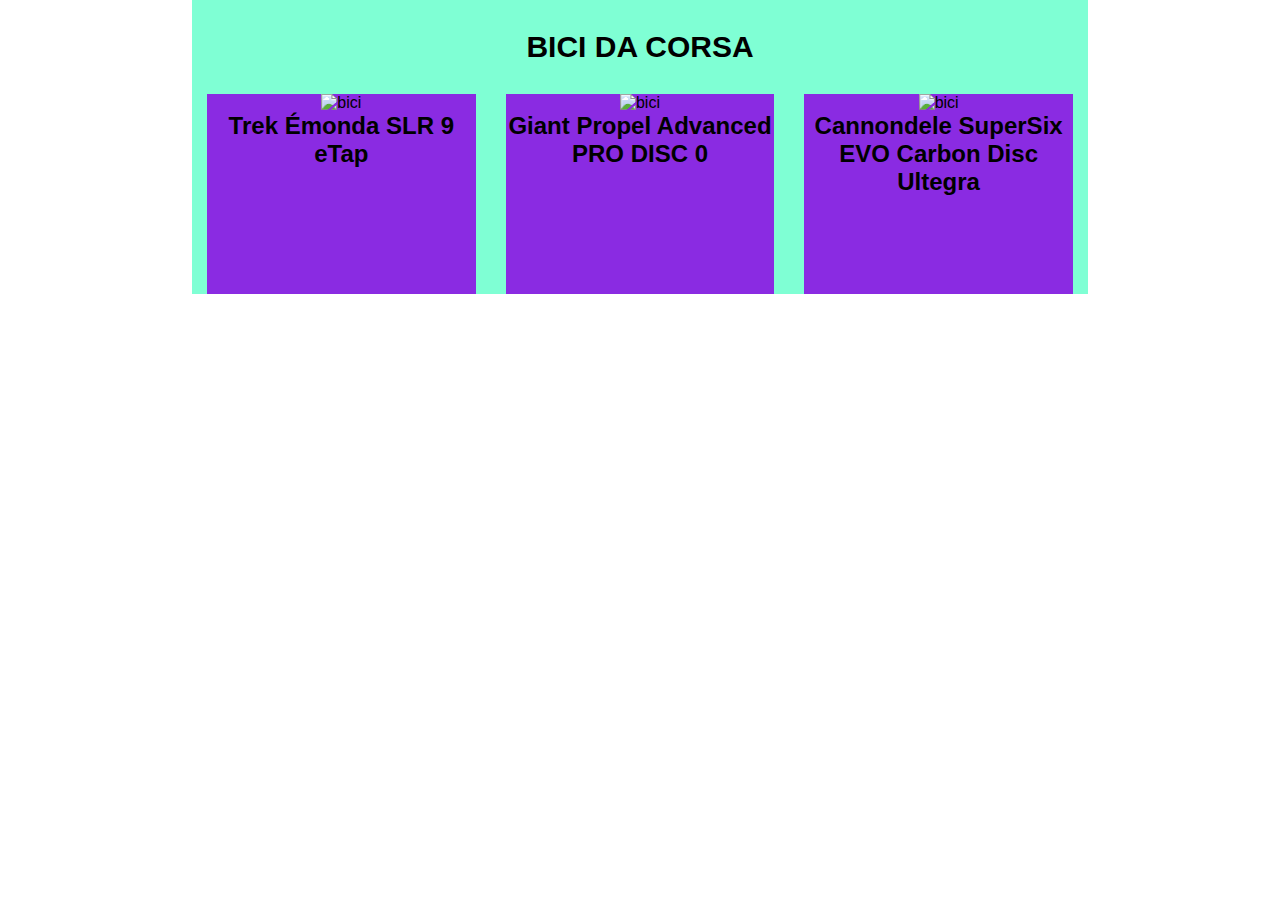
==== snack-1/Bonus/index.html @ 6c942bcd "Bonus - Creato template" ====
<!DOCTYPE html>
<html lang="en">
<head>
    <meta charset="UTF-8">
    <meta http-equiv="X-UA-Compatible" content="IE=edge">
    <meta name="viewport" content="width=device-width, initial-scale=1.0">
    <title>js-snack-1-bonus</title>
    <link rel="stylesheet" href="css/style.css">
</head>
<body>
    
    <main>
        <div id="container" class="container">
            <!-- Title -->
            <h1>BICI DA CORSA</h1>

            <div class="bike-container">
                <!-- Single Bike -->
                <div class="card">
                    <img src="" alt="bici">
                    <h2>Trek Émonda SLR 9 eTap</h2>
                </div>

                <!-- Single Bike -->
                <div class="card">
                    <img src="" alt="bici">
                    <h2>Giant Propel Advanced PRO DISC 0</h2>
                </div>

                <!-- Single Bike -->
                <div class="card">
                    <img src="" alt="bici">
                    <h2>Cannondele SuperSix EVO Carbon Disc Ultegra</h2>
                </div>
            </div>

            <!-- Bike Features -->
            <!-- <ul id="bike-fetures-list">
                <li>[nome]</li>
                <li>[peso]</li>
            </ul> -->
        </div>
    </main>

    <script type="text/javascript" src="js/script.js"></script>
</body>
</html>
---- snack-1/Bonus/css/style.css ----
/* RESET */
*{
    margin: 0;
    padding: 0;
    box-sizing: border-box;
}

/* COMMON */
body{
    font-family: Arial, Helvetica, sans-serif;
}

.container{
    width: 70%;
    margin: auto;
    text-align: center;

    /* test */
    background-color: aquamarine;
}

/* MAIN */
.container h1{
    padding: 30px 0;
    font-size: 30px;
}

.bike-container{
    display: flex;
    justify-content: space-around;
}

.card{
    width: 30%;
    height: 200px;

    /* test */
    background-color: blueviolet;
}
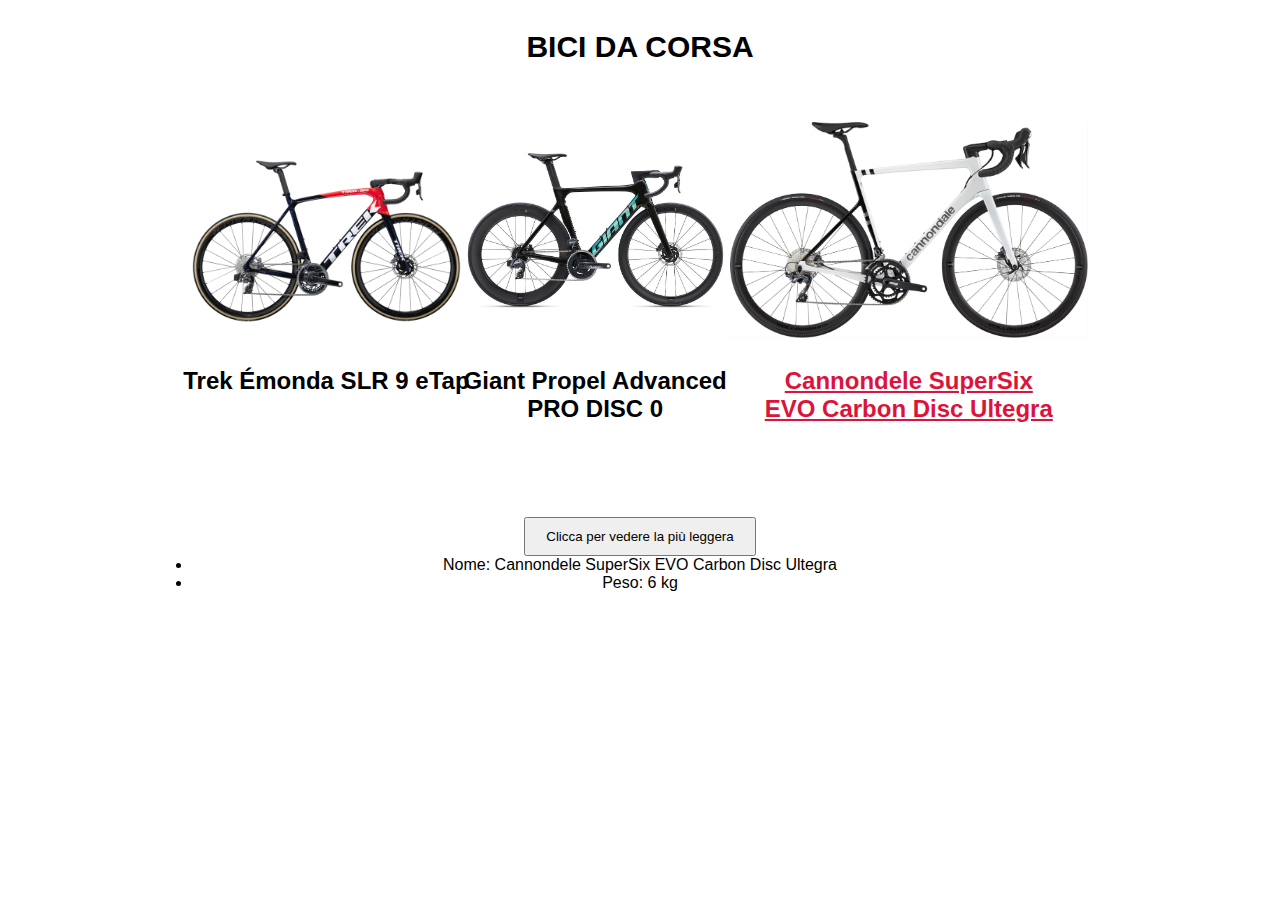
==== commit 3ca90908: "Bonus - Inserito le card dinamicamente" ====
--- a/snack-1/Bonus/index.html
+++ b/snack-1/Bonus/index.html
@@ -16,22 +16,14 @@
 
             <div class="bike-container">
                 <!-- Single Bike -->
-                <div class="card">
-                    <img src="" alt="bici">
+                <!-- <div class="card">
+                    <img src="img/trek-emonda-slr-9-etap.png" alt="bici">
                     <h2>Trek Émonda SLR 9 eTap</h2>
-                </div>
+                </div> -->
+            </div>
 
-                <!-- Single Bike -->
-                <div class="card">
-                    <img src="" alt="bici">
-                    <h2>Giant Propel Advanced PRO DISC 0</h2>
-                </div>
-
-                <!-- Single Bike -->
-                <div class="card">
-                    <img src="" alt="bici">
-                    <h2>Cannondele SuperSix EVO Carbon Disc Ultegra</h2>
-                </div>
+            <div>
+                <button class="btn">Clicca per vedere la più leggera</button>
             </div>
 
             <!-- Bike Features -->
--- a/snack-1/Bonus/css/style.css
+++ b/snack-1/Bonus/css/style.css
@@ -14,9 +14,17 @@
     width: 70%;
     margin: auto;
     text-align: center;
+}
 
-    /* test */
-    background-color: aquamarine;
+img{
+    width: 100%;
+    height: 100%;
+    object-fit: contain;
+}
+
+.btn{
+    padding: 10px 20px;
+    cursor: pointer;
 }
 
 /* MAIN */
@@ -28,12 +36,30 @@
 .bike-container{
     display: flex;
     justify-content: space-around;
+    margin-bottom: 150px;
+
+    /* test */
+    /* background-color: darkmagenta; */
 }
 
 .card{
     width: 30%;
-    height: 200px;
+    position: relative;
+}
 
-    /* test */
-    background-color: blueviolet;
+.card.active{
+    width: 40%;
+}
+
+.card.active h2{
+    color: crimson;
+    text-decoration: underline;
+}
+
+.card h2{
+    min-width: 300px;
+    position: absolute;
+    top: 100%;
+    left: 50%;
+    transform: translateX(-50%);
 }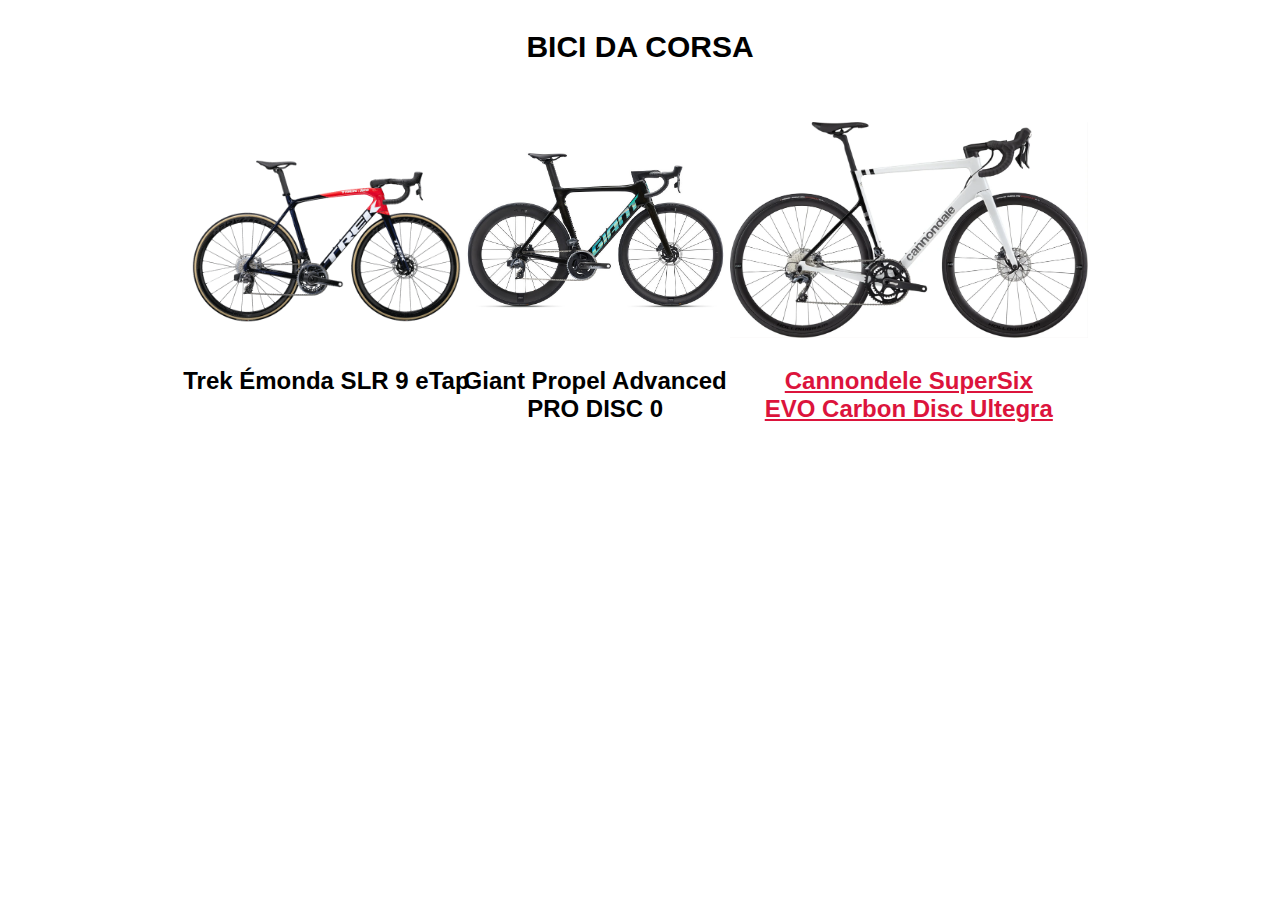
==== commit 315d74c5: "Bonus - Terminato" ====
--- a/snack-1/Bonus/index.html
+++ b/snack-1/Bonus/index.html
@@ -21,16 +21,6 @@
                     <h2>Trek Émonda SLR 9 eTap</h2>
                 </div> -->
             </div>
-
-            <div>
-                <button class="btn">Clicca per vedere la più leggera</button>
-            </div>
-
-            <!-- Bike Features -->
-            <!-- <ul id="bike-fetures-list">
-                <li>[nome]</li>
-                <li>[peso]</li>
-            </ul> -->
         </div>
     </main>
 
